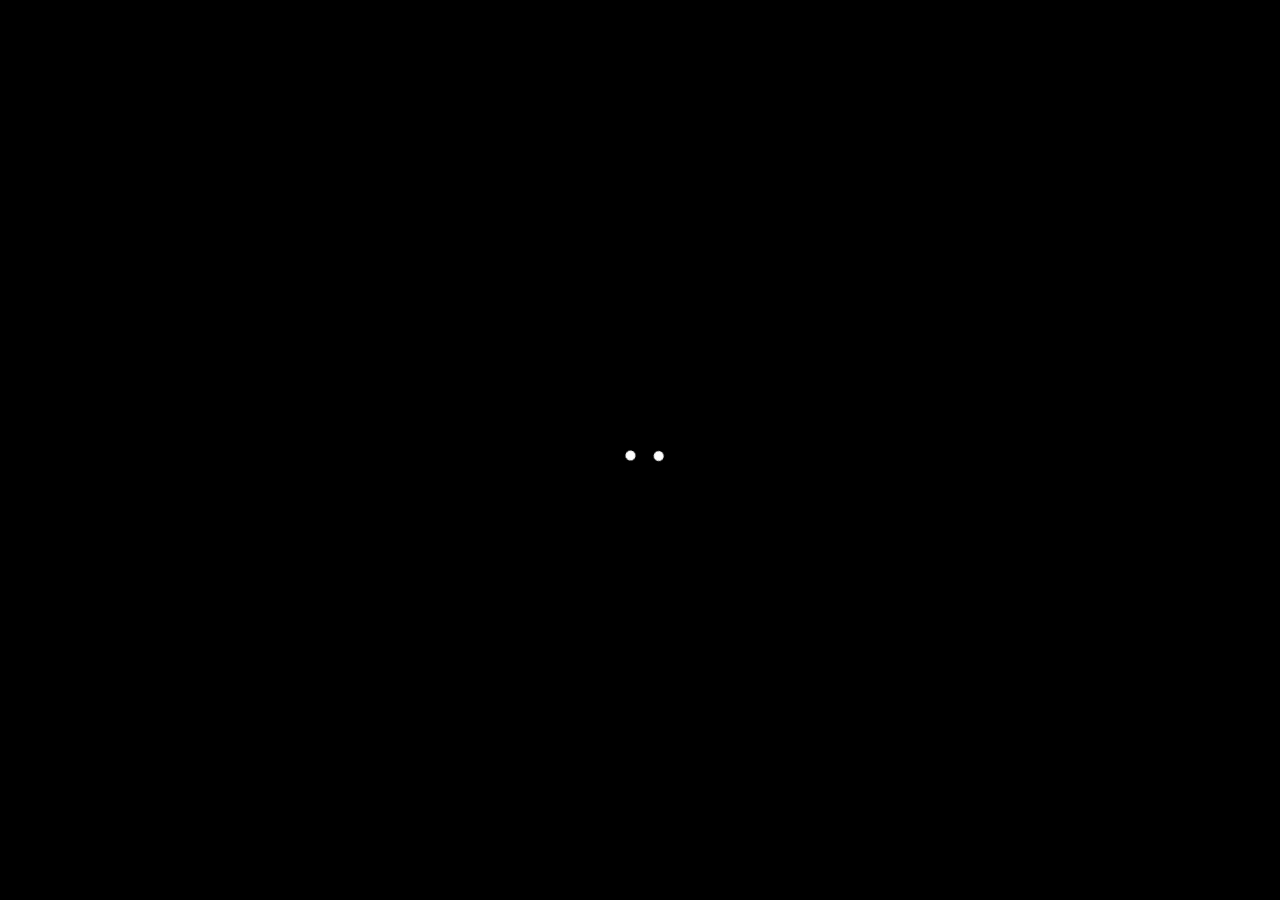
==== index.html @ 2fc25f6a "first commit" ====
<!DOCTYPE html>
<html lang="en">
<!-- Created By Arpit
    -->

<head>
    <title>Happy Birthday</title>
    <!--<meta http-equiv="refresh" content="0;URL='./birthday.html'" /> -->
    <meta charset="UTF-8" />
    <meta name="description" content="Happy Birthday ">
    <meta name="robots" content="index, follow" />
    <meta name="keywords" content="Birthday, Happy">
    
    <meta property="og:type" content="E-Greeting" />
    <meta property="og:image" content="favicon.ico" />
    <meta name="author" content="Arpit Anand">
    <meta property="og:description" content="Wish you a very Happy Birthday Pragati">
    <meta name="viewport"
        content="width=device-width, initial-scale=1.0, user-scalable=0, minimum-scale=1.0, maximum-scale=1.0">
    <meta name="apple-mobile-web-app-capable" content="yes">
    <meta name="apple-mobile-web-app-status-bar-style" content="black">
<script src="https://ajax.googleapis.com/ajax/libs/jquery/1.11.2/jquery.min.js"></script>
    <meta http-equiv="X-UA-Compatible" content="IE=9; IE=8; IE=7; IE=EDGE" />
   <link href='https://fonts.googleapis.com/css?family=Noto+Serif' rel='stylesheet' type='text/css'>
    <link rel="stylesheet" href="https://maxcdn.bootstrapcdn.com/bootstrap/3.3.1/css/bootstrap.min.css">
    <link rel="stylesheet" href="./style.css">
    <style>

    </style>
</head>
<body >

<div class="mobile"><p>Open kro be desktop mode me😍</p>  </div>

<div class="countdown-container">
   
     <div class="row">
        
        <div class="col-xs-12  hello">  
            <img class="img1" height="350" width="270px;" style="margin:0 auto 10px auto;display:block " src="./image.png">    
            <div class="to-date">  <span id="to"></span></div>
            <div class="countdown"></div>
            <h1  class="led text-center shadow">For Birthday of My love Pragati.</h1>
            
   
        </div>
    </div>
    <div>       
            <p id="h" class="text-center">Made with lots of love ❤️ by Arpit</p>
    </div>

   
</div>

       


</body>
</html>


<script src="script.js"></script>
---- style.css ----
body{
  font-family:"Quicksand";
  background: linear-gradient(45deg,#ffb6c1,rgb(106, 106, 226));
  color:white;
  display:flex;
  align-items:center;
  justify-content:center;
  height:100vh;
}

img1{
  animation: wobble 4s infinite alternate-reverse;
  transform:rotate(5deg);
  position:relative;
  top:0;
}

.to-date{
  text-align:center;
  font-size:32px;
  font-weight:600;
  
}
#to{
    display:block;
    font-size:42px;
    background:#75727eba;
    border-radius:100px;
    margin:10px 0 0 0;
    padding:8px 5px;
    font-weight:600;
  }

  .counter-box {
             
              width: 90px;
              height: 90px;
              
              background: #252525;
              text-align: center;
              display: inline-block;
              margin-right: 60px;
              padding: 20px;
              border-radius:100px;
              position:relative;
              display:flex;
              align-items:center;
              justify-content:center;
  }
  .countdown {
        display: flex;
        align-items: center;
        justify-content: center;
        flex-flow:row;
        line-height:1;
  }
   .counter-container{
              display:flex;
              
              padding:40px 80px;
              border-radius:100px;
            }
          .counter-container p {
                color: white;
              }
               .counter-time {
                font-size: 60px;
                margin: 0 0 2px 0;
                
              }
              .counter-tag {
                margin: 0;
                font-size: 13px;
                text-transform: uppercase;
                position:absolute;
                bottom:-20px;
                right:-25px;
                width:50px;height:50px;
                background:#252525;
                border-radius:100px;
                line-height:3;
                display:flex;
                align-items:center;
                justify-content:center;
              }


@keyframes wobble {
  from{
    transform: scale(0.9);
    top:20px;
  }
  to{
    transform: scale(1);
    top:0px;
  }
}
.shadow { 
   color: white; 
   font: bold 52px Helvetica, Arial, Sans-Serif;
   text-shadow: 1px 1px #fe4902, 
                2px 2px #fe4902, 
                3px 3px #fe4902;
   -webkit-transition: all 0.12s ease-out;
   -moz-transition:    all 0.12s ease-out;
   -ms-transition:     all 0.12s ease-out;
   -o-transition:      all 0.12s ease-out;
}
.shadow:hover {
   position: relative; 
   top: -3px; 
   left: -3px; 
   text-shadow: 1px 1px #fe4902, 
                2px 2px #fe4902, 
                3px 3px #fe4902, 
                4px 4px #fe4902, 
                5px 5px #fe4902, 
                6px 6px #fe4902;
}


@import url('https://fonts.googleapis.com/css?family=Concert+One|Pacifico');

.mobile {
  position: fixed;
  text-align: center;
  width: 100%;
  top: 50px;
  font-size: 65px;
  display: block;
}

.hello {
  display: none;
}

@media screen and (min-width: 670px) {
  
  .mobile {
    display: none;
  }
  
  .hello {
  display: block;
}
}


/* @media only screen and (max-width: 620px){
    	.countdown-container {
    		-webkit-transform: scale(0.9);
      }
 } */
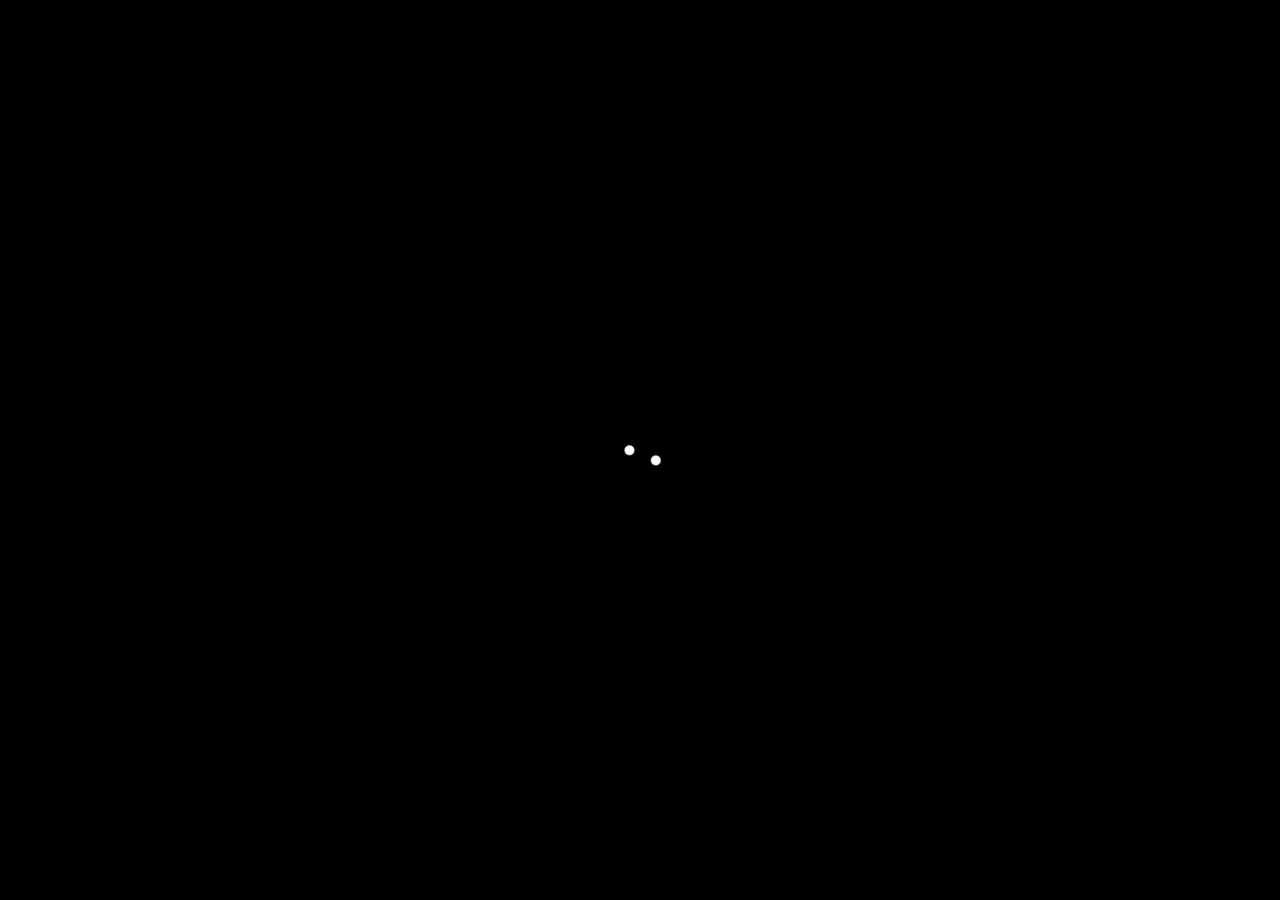
==== commit 816ea4f1: "first commit" ====
--- a/index.html
+++ b/index.html
@@ -5,7 +5,6 @@
 
 <head>
     <title>Happy Birthday</title>
-    <!--<meta http-equiv="refresh" content="0;URL='./birthday.html'" /> -->
     <meta charset="UTF-8" />
     <meta name="description" content="Happy Birthday ">
     <meta name="robots" content="index, follow" />
